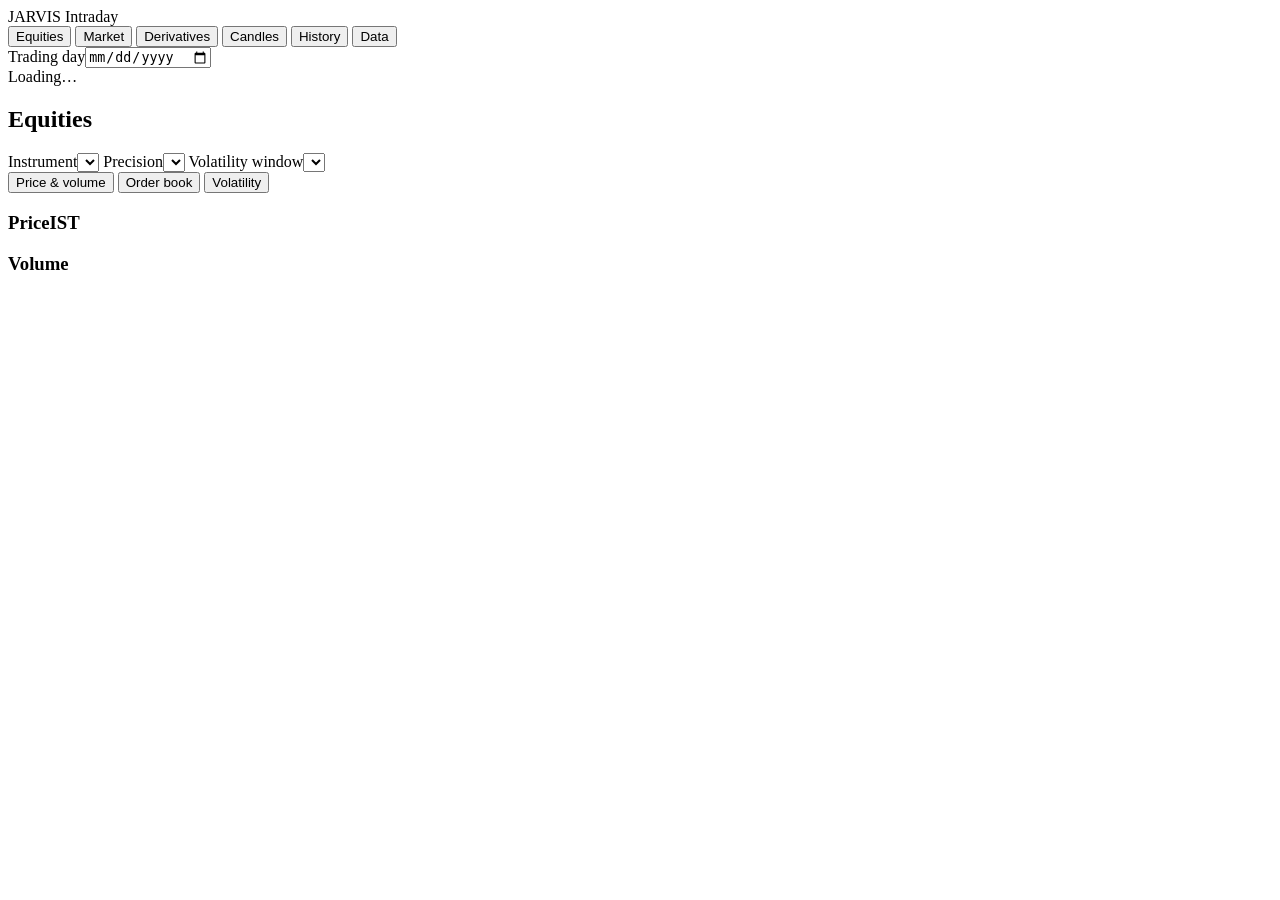
==== webapp/static/index.html @ 847873d7 "Viewer: History tab (candles or line with volume for any stock or index, daily or 1/5/15/60-minute b" ====
<!doctype html>
<html lang="en">
<head>
<meta charset="utf-8">
<meta name="viewport" content="width=device-width, initial-scale=1, viewport-fit=cover">
<meta name="theme-color" content="#000000">
<title>JARVIS Intraday</title>
<link rel="stylesheet" href="/static/style.css">
</head>
<body>
<div id="demo-banner" class="banner" hidden>Synthetic demo data &mdash; not market data</div>

<header class="appbar">
  <div class="appbar-inner">
    <div class="brand">JARVIS <span>Intraday</span></div>
    <nav class="primary" role="tablist" aria-label="Sections">
      <button role="tab" id="tab-instrument" data-tab="instrument" aria-selected="true">Equities</button>
      <button role="tab" id="tab-overview" data-tab="overview" aria-selected="false">Market</button>
      <button role="tab" id="tab-fo" data-tab="fo" aria-selected="false">Derivatives</button>
      <button role="tab" id="tab-candles" data-tab="candles" aria-selected="false">Candles</button>
      <button role="tab" id="tab-history" data-tab="history" aria-selected="false">History</button>
      <button role="tab" id="tab-data" data-tab="data" aria-selected="false">Data</button>
    </nav>
    <div class="spacer"></div>
    <span id="date-note" class="date-note" role="status" hidden></span>
    <label class="day"><span>Trading day</span><input type="date" id="date" aria-label="Trading day"></label>
  </div>
</header>
<div id="context" class="context busy" role="status" aria-live="polite"><i class="dot"></i><span id="status">Loading…</span></div>

<main>
  <div id="empty" class="empty" hidden>
    <h2>No intraday data yet</h2>
    <p>The viewer reads <code>lake/bars/interval=1s/</code>. Start the collector during a market session, or try the
    synthetic demo: <code>python -m webapp.demo --with-derivatives</code> then <code>python -m webapp --lake lake_demo</code>.</p>
  </div>

  <!-- ===================== Equities ===================== -->
  <section id="view-instrument" class="view">
    <div class="page-head">
      <div><h1 id="eq-title">Equities</h1><p class="sub" id="eq-sub"></p></div>
      <div class="toolbar">
        <label class="field wide"><span>Instrument</span><select id="symbol"></select></label>
        <label class="field"><span>Precision</span><select id="width"></select></label>
        <label class="field"><span>Volatility window</span><select id="volwin"></select></label>
      </div>
    </div>
    <div id="cards" class="kpis"></div>
    <nav class="subtabs" role="tablist" aria-label="Equity views" data-tab="instrument">
      <button role="tab" data-sub="price">Price &amp; volume</button>
      <button role="tab" data-sub="book">Order book</button>
      <button role="tab" data-sub="vol">Volatility</button>
    </nav>
    <div class="subview stack" data-sub="price">
      <div class="panel"><header><h3>Price<span class="hint">IST</span></h3><div class="legend" data-for="eq-price"></div></header>
        <div class="body"><div id="eq-price" class="plot h-lg" aria-label="Price over the day"></div></div></div>
      <div class="panel"><header><h3>Volume</h3><div class="legend" data-for="eq-volume"></div></header>
        <div class="body"><div id="eq-volume" class="plot h-sm" aria-label="Volume over the day"></div></div></div>
    </div>
    <div class="subview" data-sub="book" hidden>
      <div class="split">
        <div class="stack">
          <div class="panel"><header><h3>Size at best<span class="hint">bid above, ask below</span></h3><div class="legend" data-for="eq-depth"></div></header>
            <div class="body"><div id="eq-depth" class="plot h-md"></div></div></div>
          <div class="panel"><header><h3>Book imbalance</h3><div class="legend" data-for="eq-imb"></div></header>
            <div class="body"><div id="eq-imb" class="plot h-sm"></div></div></div>
          <div class="panel"><header><h3>Spread</h3><div class="legend" data-for="eq-spread"></div></header>
            <div class="body"><div id="eq-spread" class="plot h-sm"></div></div></div>
        </div>
        <aside class="panel book" aria-label="Book snapshot at the cursor">
          <div class="book-head"><h3>Book</h3><div class="seg" data-book="eq" role="group" aria-label="Book view"><button type="button" data-mode="cursor" aria-pressed="true">At cursor</button><button type="button" data-mode="live" aria-pressed="false">Live depth</button></div></div>
          <div id="book-body" class="muted">Hover a chart to see the best bid and ask at that second.</div>
        </aside>
      </div>
      <p class="note" id="note"></p>
    </div>
    <div class="subview stack" data-sub="vol" hidden>
      <div class="panel"><header><h3>Realised volatility<span class="hint">rolling, annualised</span></h3><div class="legend" data-for="eq-vol"></div></header>
        <div class="body"><div id="eq-vol" class="plot h-lg"></div></div></div>
      <p class="note">Realised volatility = sqrt(sum of squared 1-second log returns over the window, scaled to a trading year). At 1-second sampling the bid-ask bounce inflates it relative to 1-minute estimates, so compare instruments with each other rather than with published figures. When the precision is Ticks, volatility is still estimated from 1-second bars and shown at each tick.</p>
    </div>
  </section>

  <!-- ===================== Market ===================== -->
  <section id="view-overview" class="view" hidden>
    <div class="page-head">
      <div><h1>Market</h1><p class="sub" id="mk-sub"></p></div>
      <div class="toolbar">
        <label class="field"><span>Show</span><select id="heat-n"><option value="10">Top 10</option><option value="20" selected>Top 20</option><option value="50">Top 50</option><option value="0">All</option></select></label>
        <label class="field"><span>Colour by</span><select id="heat-metric"><option value="realised_vol_pct">Volatility</option><option value="return_pct">Return</option><option value="median_spread_bps">Spread</option></select></label>
      </div>
    </div>
    <div id="mk-cards" class="kpis"></div>
    <nav class="subtabs" role="tablist" aria-label="Market views" data-tab="overview">
      <button role="tab" data-sub="heat">Heat map</button>
      <button role="tab" data-sub="liq">Liquidity</button>
      <button role="tab" data-sub="table">All instruments</button>
    </nav>
    <div class="subview" data-sub="heat">
      <div class="split wide">
        <div class="panel"><header><h3 id="heat-title">Most volatile</h3><span class="legend muted" id="heat-legend">Tile size = traded value</span></header>
          <div class="body"><div id="chart-heat" class="plot h-xl"></div></div></div>
        <div class="stack">
          <div class="panel"><header><h3>Most volatile</h3></header><div class="body"><ol id="lead-vol" class="rank"></ol></div></div>
          <div class="panel"><header><h3>Biggest moves</h3></header><div class="body"><ol id="lead-move" class="rank"></ol></div></div>
        </div>
      </div>
    </div>
    <div class="subview" data-sub="liq" hidden>
      <div class="panel"><header><h3>Spread vs volatility<span class="hint">bubble size = traded value</span></h3></header>
        <div class="body"><div id="chart-scatter" class="plot h-xl"></div></div></div>
    </div>
    <div class="subview" data-sub="table" hidden>
      <div class="panel"><div class="table-wrap"><table id="table" class="sortable clickable"></table></div></div>
      <p class="note">Click a column to sort, a row to open the instrument. Realised volatility is annualised from 1-second returns.</p>
    </div>
  </section>

  <!-- ===================== Derivatives ===================== -->
  <section id="view-fo" class="view" hidden>
    <div class="page-head">
      <div><h1 id="fo-title">Derivatives</h1><p class="sub" id="fo-sub"></p></div>
      <div class="toolbar">
        <label class="field"><span>Underlying</span><select id="underlying"></select></label>
        <label class="field"><span>Option expiry</span><select id="expiry"></select></label>
      </div>
    </div>
    <div id="fo-empty" class="empty" hidden>
      <h2>No futures or options for this day</h2>
      <p>Import the instrument file, select contracts and collect them with <code>feed --segment fo</code> (runbook section 17),
      or try the demo: <code>python -m webapp.demo --with-derivatives</code>.</p>
    </div>
    <div id="fo-body" hidden>
      <div id="fo-cards" class="kpis"></div>
      <nav class="subtabs" role="tablist" aria-label="Derivatives views" data-tab="fo">
        <button role="tab" data-sub="summary">Summary</button>
        <button role="tab" data-sub="chain">Option chain</button>
        <button role="tab" data-sub="oi">Open interest</button>
        <button role="tab" data-sub="contract">Contract</button>
      <button role="tab" data-sub="greeks">Greeks</button>
      </nav>

      <div class="subview" data-sub="summary">
        <div class="split wide">
          <div class="panel"><header><h3>Futures</h3></header>
            <div class="table-wrap"><table id="fo-futures" class="clickable"></table></div></div>
          <div class="panel"><header><h3>Key strikes<span class="hint">largest open interest</span></h3></header>
            <div class="body" id="fo-keys"></div></div>
        </div>
        <p class="note">Spot is a proxy: the last price of the nearest future (the index itself is not collected). Max pain is the strike at which option buyers' total payoff at expiry would be smallest, from today's open interest.</p>
      </div>

      <div class="subview" data-sub="chain" hidden>
        <div class="panel">
          <header><h3 id="fo-chain-title">Option chain</h3>
            <label class="field"><span class="sr">Strikes shown</span><select id="chain-range">
              <option value="5">ATM &plusmn; 5</option><option value="10" selected>ATM &plusmn; 10</option><option value="20">ATM &plusmn; 20</option><option value="0">All strikes</option></select></label></header>
          <div class="table-wrap scroll-y"><table id="fo-chain" class="chain"></table></div>
        </div>
        <p class="note">Tap a price or open-interest cell to open that contract. Shaded bars show open interest relative to the largest on each side; the highlighted row is at the money.</p>
      </div>

      <div class="subview stack" data-sub="oi" hidden>
        <div class="panel">
          <header><h3>Open interest by strike</h3><div class="legend" data-for="chart-oi"></div>
            <label class="field"><span class="sr">Strikes</span><select id="oi-focus">
              <option value="active">Most active 15</option><option value="atm">ATM &plusmn; 10</option><option value="all">All strikes</option></select></label></header>
          <div class="body" id="oi-scroll"><div id="chart-oi" class="plot h-xl"></div></div>
        </div>
        <div class="panel">
          <header><h3>Change in open interest today</h3><div class="legend" data-for="chart-oichg"></div></header>
          <div class="body"><div id="chart-oichg" class="plot h-lg"></div></div>
        </div>
      </div>

      <div class="subview" data-sub="contract" hidden>
        <div class="toolbar" style="margin-bottom:14px">
          <label class="field wide"><span>Contract</span><select id="fo-contract"></select></label>
          <label class="field"><span>Precision</span><select id="fo-width"></select></label>
          <label class="field"><span>Volatility window</span><select id="fo-volwin"></select></label>
        </div>
        <p class="sub muted" id="fo-contract-meta" style="margin:-4px 0 14px"></p>
        <div id="fo-contract-cards" class="kpis"></div>
        <div class="split">
          <div class="stack">
            <div class="panel"><header><h3>Price and open interest</h3><div class="legend" data-for="fc-price"></div></header>
              <div class="body"><div id="fc-price" class="plot h-lg"></div></div></div>
            <div class="panel"><header><h3>Volume</h3><div class="legend" data-for="fc-volume"></div></header>
              <div class="body"><div id="fc-volume" class="plot h-sm"></div></div></div>
            <div class="panel"><header><h3>Size at best<span class="hint">bid above, ask below</span></h3><div class="legend" data-for="fc-depth"></div></header>
              <div class="body"><div id="fc-depth" class="plot h-md"></div></div></div>
            <div class="panel"><header><h3>Book imbalance</h3><div class="legend" data-for="fc-imb"></div></header>
              <div class="body"><div id="fc-imb" class="plot h-sm"></div></div></div>
            <div class="panel"><header><h3>Spread</h3><div class="legend" data-for="fc-spread"></div></header>
              <div class="body"><div id="fc-spread" class="plot h-sm"></div></div></div>
          </div>
          <aside class="panel book" aria-label="Book snapshot at the cursor">
            <div class="book-head"><h3>Book</h3><div class="seg" data-book="fc" role="group" aria-label="Book view"><button type="button" data-mode="cursor" aria-pressed="true">At cursor</button><button type="button" data-mode="live" aria-pressed="false">Live depth</button></div></div>
            <div id="fo-contract-book-body" class="muted">Hover a chart to see the best bid and ask at that second.</div>
          </aside>
        </div>
        <p class="note" id="fo-contract-note"></p>
      </div>

      <div class="subview" data-sub="greeks" hidden>
        <div class="toolbar" style="margin-bottom:14px">
          <label class="field wide"><span>Option</span><select id="fo-greeks-contract"></select></label>
          <label class="field"><span>Precision</span><select id="fo-greeks-width"></select></label>
        </div>
        <p class="sub muted" id="fo-greeks-meta" style="margin:-4px 0 14px"></p>
        <div id="fo-greeks-cards" class="kpis"></div>
        <div class="grid2" id="fo-greeks-grid">
          <div class="panel"><header><h3>Implied volatility</h3><div class="legend" data-for="gk-iv"></div></header><div class="body"><div id="gk-iv" class="plot h-md"></div></div></div>
          <div class="panel"><header><h3>Delta</h3><div class="legend" data-for="gk-delta"></div></header><div class="body"><div id="gk-delta" class="plot h-md"></div></div></div>
          <div class="panel"><header><h3>Gamma</h3><div class="legend" data-for="gk-gamma"></div></header><div class="body"><div id="gk-gamma" class="plot h-md"></div></div></div>
          <div class="panel"><header><h3>Theta<span class="hint">per day</span></h3><div class="legend" data-for="gk-theta"></div></header><div class="body"><div id="gk-theta" class="plot h-md"></div></div></div>
          <div class="panel"><header><h3>Vega<span class="hint">per vol point</span></h3><div class="legend" data-for="gk-vega"></div></header><div class="body"><div id="gk-vega" class="plot h-md"></div></div></div>
          <div class="panel"><header><h3>Rho<span class="hint">per rate point</span></h3><div class="legend" data-for="gk-rho"></div></header><div class="body"><div id="gk-rho" class="plot h-md"></div></div></div>
        </div>
        <p class="note" id="fo-greeks-note"></p>
      </div>
    </div>
  </section>

  <!-- ===================== Candles ===================== -->
  <section id="view-candles" class="view" hidden>
    <div class="page-head">
      <div><h1 id="cd-title">Candles</h1><p class="sub" id="cd-sub"></p></div>
      <div class="toolbar">
        <label class="field wide"><span>Instrument</span><select id="cd-symbol"></select></label>
        <label class="field"><span>Candle</span><select id="cd-minutes"></select></label>
        <label class="field"><span>Profile levels</span><select id="cd-bins"></select></label>
        <label class="field"><span>Source</span><select id="cd-source">
          <option value="auto">Automatic</option><option value="live">Live feed</option><option value="rest">REST candles</option></select></label>
      </div>
    </div>
    <div id="cd-cards" class="kpis"></div>
    <nav class="subtabs" role="tablist" aria-label="Candle views" data-tab="candles">
      <button role="tab" data-sub="chart">Candles &amp; profile</button>
      <button role="tab" data-sub="profile">Volume profile</button>
    </nav>
    <div class="subview stack" data-sub="chart">
      <div class="panel"><header><h3>Candles with volume profile<span class="hint">IST · profile on the right shares the price axis</span></h3><div class="legend" data-for="cd-price"></div></header>
        <div class="body"><div id="cd-price" class="plot h-xl" aria-label="Candlestick chart with volume profile"></div></div></div>
      <div class="panel"><header><h3>Volume per candle<span class="hint">green = closed up, red = closed down</span></h3><div class="legend" data-for="cd-volume"></div></header>
        <div class="body"><div id="cd-volume" class="plot h-sm" aria-label="Volume per candle"></div></div></div>
    </div>
    <div class="subview" data-sub="profile" hidden>
      <div class="split">
        <div class="panel"><header><h3>Volume at price<span class="hint">up candles vs down candles</span></h3><div class="legend" data-for="cd-profile"></div></header>
          <div class="body"><div id="cd-profile" class="plot h-xl" aria-label="Volume at price"></div></div></div>
        <aside class="panel" aria-label="Key levels">
          <header><h3>Key levels</h3></header>
          <div class="table-wrap"><table id="cd-levels"></table></div>
        </aside>
      </div>
    </div>
    <p class="note" id="cd-note"></p>

  <!-- ===================== History: prices and volume per instrument ===================== -->
  <section id="view-history" class="view" hidden>
    <div class="page-head">
      <div><h1 id="hx-title">History</h1><p class="sub" id="hx-sub">Daily candles and 1-minute bars rolled up to any width, with volume.</p></div>
    </div>
    <nav class="subtabs" role="tablist" aria-label="History views" data-tab="history">
      <button role="tab" data-sub="chart">Price and volume</button>
      <button role="tab" data-sub="volume">Most traded</button>
    </nav>

    <div class="subview" data-sub="chart">
      <div class="toolbar" style="margin-bottom:14px">
        <label class="field wide"><span>Instrument</span><input id="hx-symbol" list="hx-list" autocomplete="off" spellcheck="false" placeholder="Type a name or symbol"></label>
        <datalist id="hx-list"></datalist>
        <label class="field"><span>Bars</span><select id="hx-tf"></select></label>
        <label class="field"><span>Range</span><select id="hx-range"></select></label>
        <div class="field"><span>Style</span><div class="seg" id="hx-type" role="group" aria-label="Chart style"><button type="button" data-t="candle" aria-pressed="true">Candles</button><button type="button" data-t="line" aria-pressed="false">Line</button></div></div>
      </div>
      <div id="hx-cards" class="kpis"></div>
      <div class="panel"><header><h3 id="hx-chart-title">Price</h3><div class="legend" id="hx-legend"></div></header>
        <div class="body"><div id="hx-chart" class="plot" role="img" aria-label="Price and volume"></div><p class="muted" id="hx-msg" hidden></p></div></div>
      <p class="note" id="hx-note"></p>
    </div>

    <div class="subview" data-sub="volume" hidden>
      <div class="toolbar" style="margin-bottom:14px">
        <label class="field"><span>Market</span><select id="hv-market"></select></label>
        <label class="field"><span>Day</span><input type="date" id="hv-date"></label>
        <label class="field"><span>Rank by</span><select id="hv-sort"><option value="volume">Volume</option><option value="rvol">Volume vs 20-day average</option><option value="change">Price change</option><option value="value">Traded value</option></select></label>
        <label class="field"><span>Show</span><select id="hv-n"><option value="20">Top 20</option><option value="50">Top 50</option><option value="100">Top 100</option></select></label>
      </div>
      <div class="panel"><header><h3 id="hv-title">Most traded</h3><span class="hint muted" id="hv-hint"></span></header><div class="body"><div id="hv-chart" class="plot" role="img" aria-label="The most traded tickers"></div><p class="muted" id="hv-msg" hidden></p></div></div>
      <div class="panel" style="margin-top:14px"><div class="table-wrap"><table id="hv-table" class="clickable"></table></div></div>
      <p class="note" id="hv-note"></p>
    </div>
  </section>

  <!-- ===================== Data ===================== -->
  <section id="view-data" class="view" hidden>
    <div class="page-head">
      <div><h1>Data</h1><p class="sub" id="dt-sub">What the lake holds, what the historical run has done, and how much room is left.</p></div>
    </div>
    <div id="dt-cards" class="kpis"></div>
    <nav class="subtabs" role="tablist" aria-label="Data views" data-tab="data">
      <button role="tab" data-sub="coverage">Coverage</button>
      <button role="tab" data-sub="run">Historical run</button>
      <button role="tab" data-sub="storage">Storage</button>
    </nav>

    <div class="subview stack" data-sub="coverage">
      <div class="panel"><header><h3>Last 60 days<span class="hint">one cell per day, UTC</span></h3><div class="legend" id="dt-legend"></div></header>
        <div class="body"><div id="dt-strip" class="plot" role="img" aria-label="Which of the last 60 days have data, per dataset. The table below gives the same facts as numbers."></div></div></div>
      <div class="panel"><header><h3>How far back<span class="hint" id="dt-range-hint"></span></h3>
        <div class="seg" id="dt-range-seg" role="group" aria-label="Series"><button type="button" data-r="ohlc" aria-pressed="true">Daily candles</button><button type="button" data-r="bars_1m" aria-pressed="false">1-minute bars</button></div></header>
        <div class="body"><div id="dt-range" class="plot" role="img" aria-label="First to last day of each market. The table below gives the same facts as numbers."></div><p class="muted" id="dt-range-msg" hidden></p></div></div>
      <div class="panel"><header><h3>Datasets</h3></header><div class="table-wrap"><table id="dt-table"></table></div></div>
      <div class="panel" id="dt-markets-panel" hidden><header><h3>Markets</h3></header><div class="table-wrap"><table id="dt-markets"></table></div></div>
      <p class="note">A gap is an open market day, after a dataset began, with no data. India uses the exchange holiday calendar; other markets count weekends only, so a holiday there can show as a gap. Live datasets cannot be backfilled: they start the day capture began. Bars from Upstox and Yahoo hold prices and volume only: no bid, ask or size.</p>
    </div>

    <div class="subview stack" data-sub="run" hidden>
      <div class="split">
        <div class="panel"><header><h3>Stages<span class="hint">deploy/historical-run.sh</span></h3></header><div class="body" id="dt-stages"></div></div>
        <div class="stack">
          <div class="panel"><header><h3>Research snapshot</h3></header><div class="body" id="dt-snapshot"></div></div>
        </div>
      </div>
      <div class="panel"><header><h3>Upstox backfill<span class="hint">pieces fetched so far: one instrument and month each</span></h3><div class="legend" id="dt-bf-legend"></div></header><div class="body" id="dt-backfill"></div></div>
    </div>

    <div class="subview stack" data-sub="storage" hidden>
      <div id="dt-storage-cards" class="kpis"></div>
      <div class="panel"><header><h3>Size by dataset</h3></header><div class="body"><div id="dt-storage" class="plot" role="img" aria-label="Disk space used by each dataset"></div></div></div>
      <p class="note" id="dt-storage-note"></p>
    </div>
  </section>
</main>
<script src="/vendor/plotly.min.js"></script>
<script src="/static/app.js"></script>
</body>
</html>
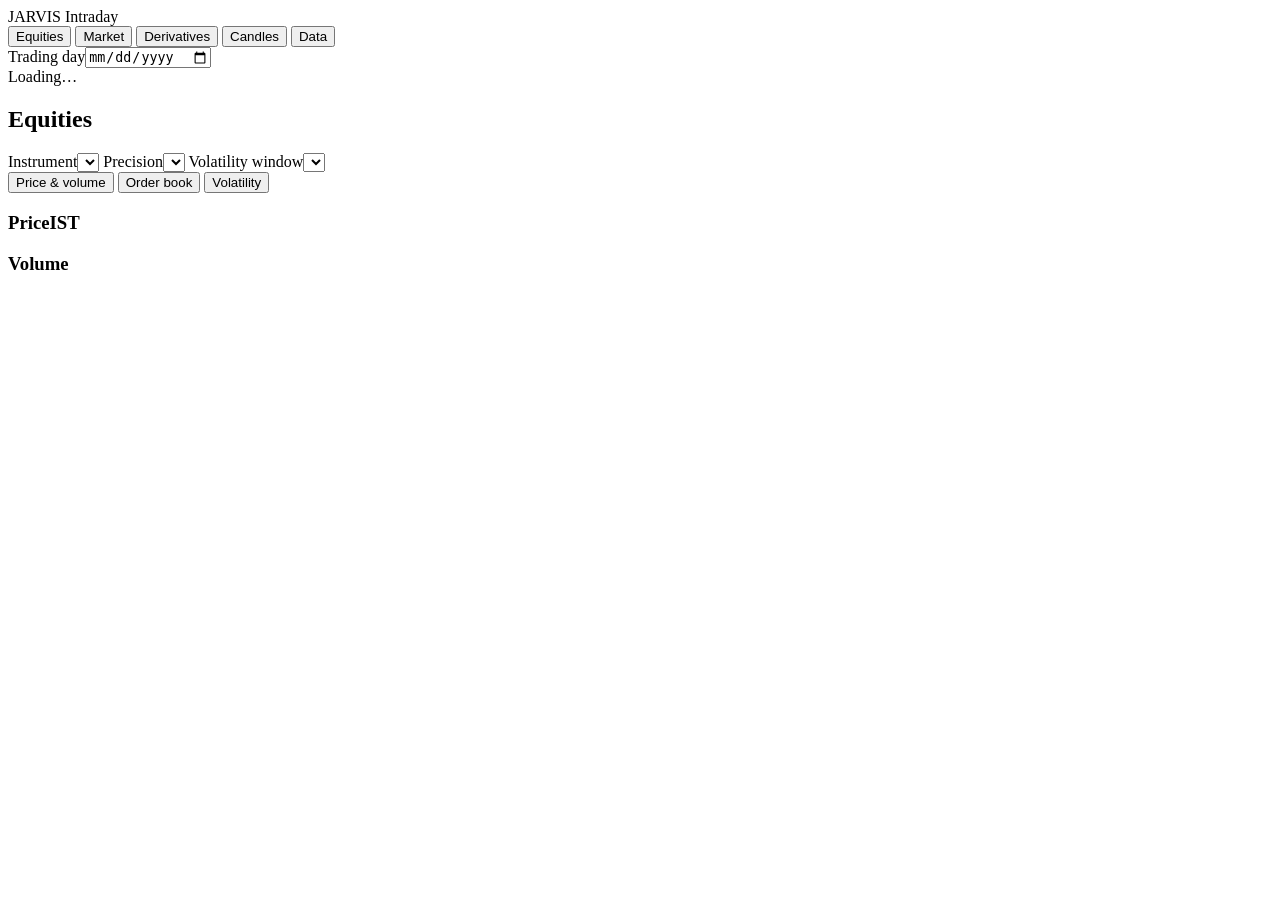
==== commit fda81aa3: "SCRUM-165: merge master into the FMP removal Co-Authored-By: Claude Sonnet 5.5 <noreply@anthropic.co" ====
--- a/webapp/static/index.html
+++ b/webapp/static/index.html
@@ -18,7 +18,6 @@
       <button role="tab" id="tab-overview" data-tab="overview" aria-selected="false">Market</button>
       <button role="tab" id="tab-fo" data-tab="fo" aria-selected="false">Derivatives</button>
       <button role="tab" id="tab-candles" data-tab="candles" aria-selected="false">Candles</button>
-      <button role="tab" id="tab-history" data-tab="history" aria-selected="false">History</button>
       <button role="tab" id="tab-data" data-tab="data" aria-selected="false">Data</button>
     </nav>
     <div class="spacer"></div>
@@ -256,42 +255,6 @@
       </div>
     </div>
     <p class="note" id="cd-note"></p>
-
-  <!-- ===================== History: prices and volume per instrument ===================== -->
-  <section id="view-history" class="view" hidden>
-    <div class="page-head">
-      <div><h1 id="hx-title">History</h1><p class="sub" id="hx-sub">Daily candles and 1-minute bars rolled up to any width, with volume.</p></div>
-    </div>
-    <nav class="subtabs" role="tablist" aria-label="History views" data-tab="history">
-      <button role="tab" data-sub="chart">Price and volume</button>
-      <button role="tab" data-sub="volume">Most traded</button>
-    </nav>
-
-    <div class="subview" data-sub="chart">
-      <div class="toolbar" style="margin-bottom:14px">
-        <label class="field wide"><span>Instrument</span><input id="hx-symbol" list="hx-list" autocomplete="off" spellcheck="false" placeholder="Type a name or symbol"></label>
-        <datalist id="hx-list"></datalist>
-        <label class="field"><span>Bars</span><select id="hx-tf"></select></label>
-        <label class="field"><span>Range</span><select id="hx-range"></select></label>
-        <div class="field"><span>Style</span><div class="seg" id="hx-type" role="group" aria-label="Chart style"><button type="button" data-t="candle" aria-pressed="true">Candles</button><button type="button" data-t="line" aria-pressed="false">Line</button></div></div>
-      </div>
-      <div id="hx-cards" class="kpis"></div>
-      <div class="panel"><header><h3 id="hx-chart-title">Price</h3><div class="legend" id="hx-legend"></div></header>
-        <div class="body"><div id="hx-chart" class="plot" role="img" aria-label="Price and volume"></div><p class="muted" id="hx-msg" hidden></p></div></div>
-      <p class="note" id="hx-note"></p>
-    </div>
-
-    <div class="subview" data-sub="volume" hidden>
-      <div class="toolbar" style="margin-bottom:14px">
-        <label class="field"><span>Market</span><select id="hv-market"></select></label>
-        <label class="field"><span>Day</span><input type="date" id="hv-date"></label>
-        <label class="field"><span>Rank by</span><select id="hv-sort"><option value="volume">Volume</option><option value="rvol">Volume vs 20-day average</option><option value="change">Price change</option><option value="value">Traded value</option></select></label>
-        <label class="field"><span>Show</span><select id="hv-n"><option value="20">Top 20</option><option value="50">Top 50</option><option value="100">Top 100</option></select></label>
-      </div>
-      <div class="panel"><header><h3 id="hv-title">Most traded</h3><span class="hint muted" id="hv-hint"></span></header><div class="body"><div id="hv-chart" class="plot" role="img" aria-label="The most traded tickers"></div><p class="muted" id="hv-msg" hidden></p></div></div>
-      <div class="panel" style="margin-top:14px"><div class="table-wrap"><table id="hv-table" class="clickable"></table></div></div>
-      <p class="note" id="hv-note"></p>
-    </div>
   </section>
 
   <!-- ===================== Data ===================== -->
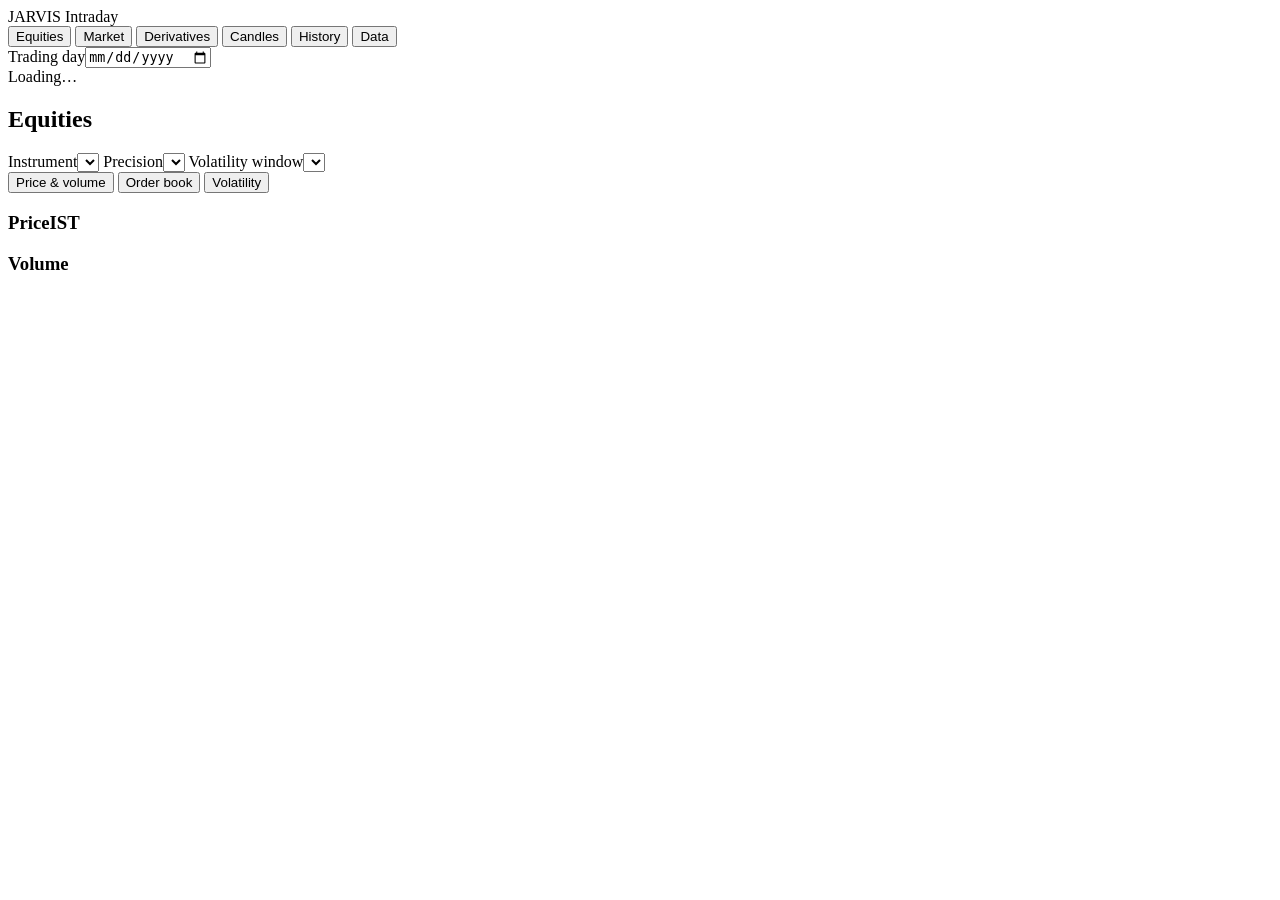
==== commit 13573fbb: "SCRUM-145: History tab: Market > Group > Instrument pickers (plus search); fix unclosed Candles sect" ====
--- a/webapp/static/index.html
+++ b/webapp/static/index.html
@@ -18,6 +18,7 @@
       <button role="tab" id="tab-overview" data-tab="overview" aria-selected="false">Market</button>
       <button role="tab" id="tab-fo" data-tab="fo" aria-selected="false">Derivatives</button>
       <button role="tab" id="tab-candles" data-tab="candles" aria-selected="false">Candles</button>
+      <button role="tab" id="tab-history" data-tab="history" aria-selected="false">History</button>
       <button role="tab" id="tab-data" data-tab="data" aria-selected="false">Data</button>
     </nav>
     <div class="spacer"></div>
@@ -257,6 +258,46 @@
     <p class="note" id="cd-note"></p>
   </section>
 
+  <!-- ===================== History: prices and volume per instrument ===================== -->
+  <section id="view-history" class="view" hidden>
+    <div class="page-head">
+      <div><h1 id="hx-title">History</h1><p class="sub" id="hx-sub">Daily candles and 1-minute bars rolled up to any width, with volume.</p></div>
+    </div>
+    <nav class="subtabs" role="tablist" aria-label="History views" data-tab="history">
+      <button role="tab" data-sub="chart">Price and volume</button>
+      <button role="tab" data-sub="volume">Most traded</button>
+    </nav>
+
+    <div class="subview" data-sub="chart">
+      <div class="toolbar" style="margin-bottom:14px">
+        <label class="field"><span>Market</span><select id="hx-market"></select></label>
+        <label class="field"><span>Group</span><select id="hx-group"></select></label>
+        <label class="field wide"><span>Instrument</span><select id="hx-inst"></select></label>
+        <label class="field wide"><span>Search all markets</span><input id="hx-symbol" list="hx-list" autocomplete="off" spellcheck="false" placeholder="Type a name or symbol"></label>
+        <datalist id="hx-list"></datalist>
+        <label class="field"><span>Bars</span><select id="hx-tf"></select></label>
+        <label class="field"><span>Range</span><select id="hx-range"></select></label>
+        <div class="field"><span>Style</span><div class="seg" id="hx-type" role="group" aria-label="Chart style"><button type="button" data-t="candle" aria-pressed="true">Candles</button><button type="button" data-t="line" aria-pressed="false">Line</button></div></div>
+      </div>
+      <div id="hx-cards" class="kpis"></div>
+      <div class="panel"><header><h3 id="hx-chart-title">Price</h3><div class="legend" id="hx-legend"></div></header>
+        <div class="body"><div id="hx-chart" class="plot" role="img" aria-label="Price and volume"></div><p class="muted" id="hx-msg" hidden></p></div></div>
+      <p class="note" id="hx-note"></p>
+    </div>
+
+    <div class="subview" data-sub="volume" hidden>
+      <div class="toolbar" style="margin-bottom:14px">
+        <label class="field"><span>Market</span><select id="hv-market"></select></label>
+        <label class="field"><span>Day</span><input type="date" id="hv-date"></label>
+        <label class="field"><span>Rank by</span><select id="hv-sort"><option value="volume">Volume</option><option value="rvol">Volume vs 20-day average</option><option value="change">Price change</option><option value="value">Traded value</option></select></label>
+        <label class="field"><span>Show</span><select id="hv-n"><option value="20">Top 20</option><option value="50">Top 50</option><option value="100">Top 100</option></select></label>
+      </div>
+      <div class="panel"><header><h3 id="hv-title">Most traded</h3><span class="hint muted" id="hv-hint"></span></header><div class="body"><div id="hv-chart" class="plot" role="img" aria-label="The most traded tickers"></div><p class="muted" id="hv-msg" hidden></p></div></div>
+      <div class="panel" style="margin-top:14px"><div class="table-wrap"><table id="hv-table" class="clickable"></table></div></div>
+      <p class="note" id="hv-note"></p>
+    </div>
+  </section>
+
   <!-- ===================== Data ===================== -->
   <section id="view-data" class="view" hidden>
     <div class="page-head">
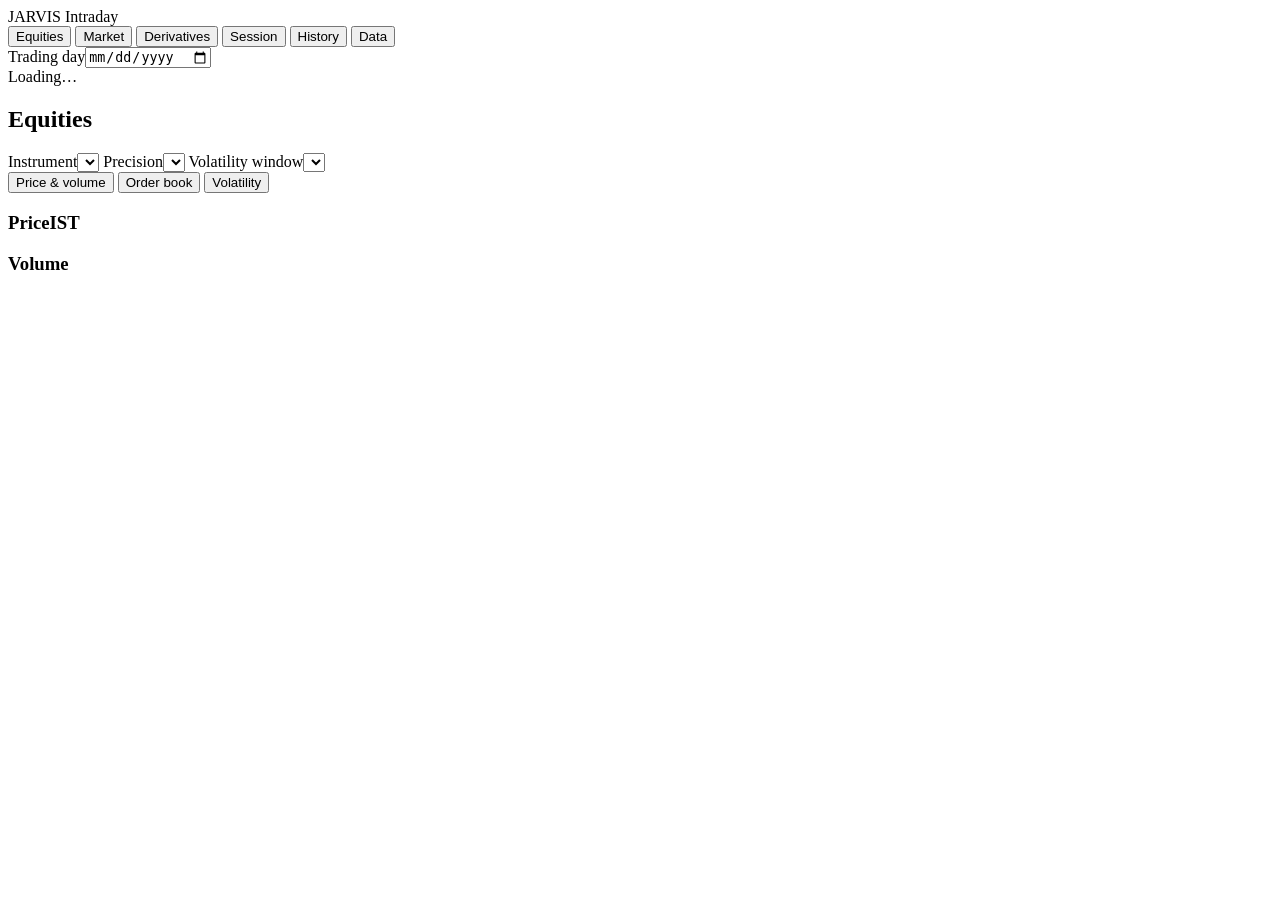
==== commit 0599d815: "SCRUM-62: Session tab (was Candles): market, group and instrument pickers, exchange-local time and s" ====
--- a/webapp/static/index.html
+++ b/webapp/static/index.html
@@ -17,7 +17,7 @@
       <button role="tab" id="tab-instrument" data-tab="instrument" aria-selected="true">Equities</button>
       <button role="tab" id="tab-overview" data-tab="overview" aria-selected="false">Market</button>
       <button role="tab" id="tab-fo" data-tab="fo" aria-selected="false">Derivatives</button>
-      <button role="tab" id="tab-candles" data-tab="candles" aria-selected="false">Candles</button>
+      <button role="tab" id="tab-candles" data-tab="candles" aria-selected="false">Session</button>
       <button role="tab" id="tab-history" data-tab="history" aria-selected="false">History</button>
       <button role="tab" id="tab-data" data-tab="data" aria-selected="false">Data</button>
     </nav>
@@ -77,7 +77,7 @@
     <div class="subview stack" data-sub="vol" hidden>
       <div class="panel"><header><h3>Realised volatility<span class="hint">rolling, annualised</span></h3><div class="legend" data-for="eq-vol"></div></header>
         <div class="body"><div id="eq-vol" class="plot h-lg"></div></div></div>
-      <p class="note">Realised volatility = sqrt(sum of squared 1-second log returns over the window, scaled to a trading year). At 1-second sampling the bid-ask bounce inflates it relative to 1-minute estimates, so compare instruments with each other rather than with published figures. When the precision is Ticks, volatility is still estimated from 1-second bars and shown at each tick.</p>
+      <p class="note">Realised volatility is annualised from 1-second returns. Compare instruments with each other, not with published figures.</p>
     </div>
   </section>
 
@@ -112,7 +112,7 @@
     </div>
     <div class="subview" data-sub="table" hidden>
       <div class="panel"><div class="table-wrap"><table id="table" class="sortable clickable"></table></div></div>
-      <p class="note">Click a column to sort, a row to open the instrument. Realised volatility is annualised from 1-second returns.</p>
+      <p class="note">Click a column to sort, or a row to open the instrument.</p>
     </div>
   </section>
 
@@ -147,7 +147,7 @@
           <div class="panel"><header><h3>Key strikes<span class="hint">largest open interest</span></h3></header>
             <div class="body" id="fo-keys"></div></div>
         </div>
-        <p class="note">Spot is a proxy: the last price of the nearest future (the index itself is not collected). Max pain is the strike at which option buyers' total payoff at expiry would be smallest, from today's open interest.</p>
+        <p class="note">Spot is the nearest future (the index itself is not collected). Max pain is the strike where option buyers' total payoff at expiry is smallest.</p>
       </div>
 
       <div class="subview" data-sub="chain" hidden>
@@ -157,7 +157,7 @@
               <option value="5">ATM &plusmn; 5</option><option value="10" selected>ATM &plusmn; 10</option><option value="20">ATM &plusmn; 20</option><option value="0">All strikes</option></select></label></header>
           <div class="table-wrap scroll-y"><table id="fo-chain" class="chain"></table></div>
         </div>
-        <p class="note">Tap a price or open-interest cell to open that contract. Shaded bars show open interest relative to the largest on each side; the highlighted row is at the money.</p>
+        <p class="note">Tap a price or open-interest cell to open that contract. The highlighted row is at the money.</p>
       </div>
 
       <div class="subview stack" data-sub="oi" hidden>
@@ -222,32 +222,36 @@
     </div>
   </section>
 
-  <!-- ===================== Candles ===================== -->
+  <!-- ===================== Session: one trading day of one instrument, in its exchange's time ===================== -->
   <section id="view-candles" class="view" hidden>
     <div class="page-head">
-      <div><h1 id="cd-title">Candles</h1><p class="sub" id="cd-sub"></p></div>
-      <div class="toolbar">
-        <label class="field wide"><span>Instrument</span><select id="cd-symbol"></select></label>
-        <label class="field"><span>Candle</span><select id="cd-minutes"></select></label>
-        <label class="field"><span>Profile levels</span><select id="cd-bins"></select></label>
-        <label class="field"><span>Source</span><select id="cd-source">
-          <option value="auto">Automatic</option><option value="live">Live feed</option><option value="rest">REST candles</option></select></label>
-      </div>
+      <div><h1 id="cd-title">Session</h1><p class="sub" id="cd-sub"></p></div>
+    </div>
+    <div class="toolbar" style="margin-bottom:14px">
+      <label class="field"><span>Market</span><select id="cd-market"></select></label>
+      <label class="field"><span>Group</span><select id="cd-group"></select></label>
+      <label class="field wide"><span>Instrument</span><select id="cd-symbol"></select></label>
+      <label class="field wide"><span>Search all markets</span><input id="cd-search" list="cd-list" autocomplete="off" spellcheck="false" placeholder="Type a name or symbol"></label>
+      <datalist id="cd-list"></datalist>
+      <label class="field"><span>Candle</span><select id="cd-minutes"></select></label>
+      <label class="field"><span>Price levels</span><select id="cd-bins"></select></label>
+      <label class="field" id="cd-source-field"><span>Source</span><select id="cd-source">
+        <option value="auto">Automatic</option><option value="live">Live feed</option><option value="rest">REST candles</option></select></label>
     </div>
     <div id="cd-cards" class="kpis"></div>
-    <nav class="subtabs" role="tablist" aria-label="Candle views" data-tab="candles">
-      <button role="tab" data-sub="chart">Candles &amp; profile</button>
+    <nav class="subtabs" role="tablist" aria-label="Session views" data-tab="candles">
+      <button role="tab" data-sub="chart">Price and volume</button>
       <button role="tab" data-sub="profile">Volume profile</button>
     </nav>
     <div class="subview stack" data-sub="chart">
-      <div class="panel"><header><h3>Candles with volume profile<span class="hint">IST · profile on the right shares the price axis</span></h3><div class="legend" data-for="cd-price"></div></header>
+      <div class="panel"><header><h3>Price<span class="hint" id="cd-price-hint"></span></h3><div class="legend" data-for="cd-price"></div></header>
         <div class="body"><div id="cd-price" class="plot h-xl" aria-label="Candlestick chart with volume profile"></div></div></div>
-      <div class="panel"><header><h3>Volume per candle<span class="hint">green = closed up, red = closed down</span></h3><div class="legend" data-for="cd-volume"></div></header>
+      <div class="panel"><header><h3>Volume<span class="hint">green = closed up, red = closed down</span></h3><div class="legend" data-for="cd-volume"></div></header>
         <div class="body"><div id="cd-volume" class="plot h-sm" aria-label="Volume per candle"></div></div></div>
     </div>
     <div class="subview" data-sub="profile" hidden>
       <div class="split">
-        <div class="panel"><header><h3>Volume at price<span class="hint">up candles vs down candles</span></h3><div class="legend" data-for="cd-profile"></div></header>
+        <div class="panel"><header><h3>Volume by price<span class="hint">up candles vs down candles</span></h3><div class="legend" data-for="cd-profile"></div></header>
           <div class="body"><div id="cd-profile" class="plot h-xl" aria-label="Volume at price"></div></div></div>
         <aside class="panel" aria-label="Key levels">
           <header><h3>Key levels</h3></header>
@@ -261,7 +265,7 @@
   <!-- ===================== History: prices and volume per instrument ===================== -->
   <section id="view-history" class="view" hidden>
     <div class="page-head">
-      <div><h1 id="hx-title">History</h1><p class="sub" id="hx-sub">Daily candles and 1-minute bars rolled up to any width, with volume.</p></div>
+      <div><h1 id="hx-title">History</h1><p class="sub" id="hx-sub">Price and volume for any stock or index.</p></div>
     </div>
     <nav class="subtabs" role="tablist" aria-label="History views" data-tab="history">
       <button role="tab" data-sub="chart">Price and volume</button>
@@ -301,7 +305,7 @@
   <!-- ===================== Data ===================== -->
   <section id="view-data" class="view" hidden>
     <div class="page-head">
-      <div><h1>Data</h1><p class="sub" id="dt-sub">What the lake holds, what the historical run has done, and how much room is left.</p></div>
+      <div><h1>Data</h1><p class="sub" id="dt-sub">What the lake holds, the historical run, and the room left.</p></div>
     </div>
     <div id="dt-cards" class="kpis"></div>
     <nav class="subtabs" role="tablist" aria-label="Data views" data-tab="data">
@@ -318,7 +322,7 @@
         <div class="body"><div id="dt-range" class="plot" role="img" aria-label="First to last day of each market. The table below gives the same facts as numbers."></div><p class="muted" id="dt-range-msg" hidden></p></div></div>
       <div class="panel"><header><h3>Datasets</h3></header><div class="table-wrap"><table id="dt-table"></table></div></div>
       <div class="panel" id="dt-markets-panel" hidden><header><h3>Markets</h3></header><div class="table-wrap"><table id="dt-markets"></table></div></div>
-      <p class="note">A gap is an open market day, after a dataset began, with no data. India uses the exchange holiday calendar; other markets count weekends only, so a holiday there can show as a gap. Live datasets cannot be backfilled: they start the day capture began. Bars from Upstox and Yahoo hold prices and volume only: no bid, ask or size.</p>
+      <p class="note">A gap is an open market day with no data after a dataset began. India uses the exchange holiday calendar; other markets count weekends only.</p>
     </div>
 
     <div class="subview stack" data-sub="run" hidden>
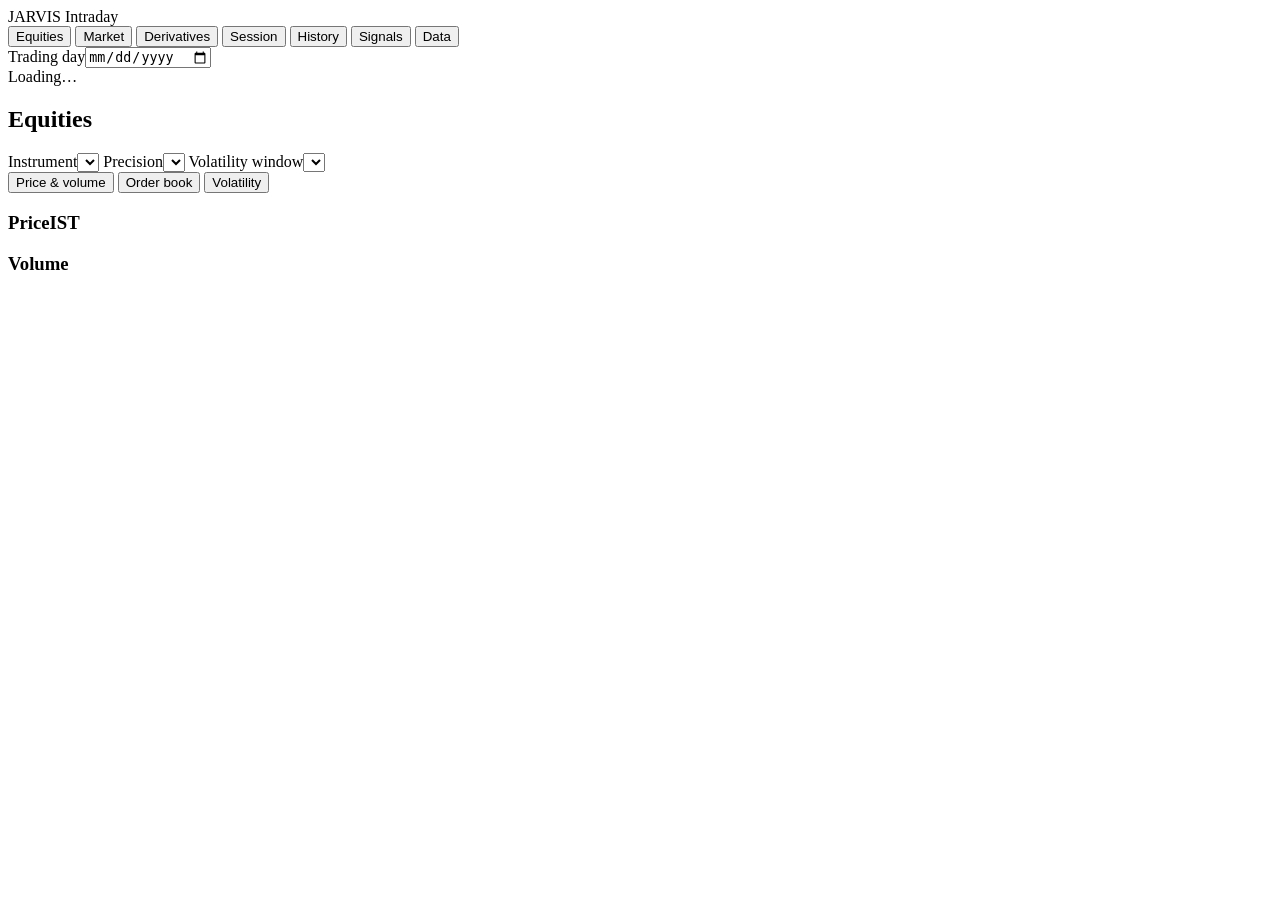
==== commit aca9b24a: "SCRUM-197, SCRUM-198, SCRUM-199: live signal runner, intraday signal versions, Signals tab - signals" ====
--- a/webapp/static/index.html
+++ b/webapp/static/index.html
@@ -19,6 +19,7 @@
       <button role="tab" id="tab-fo" data-tab="fo" aria-selected="false">Derivatives</button>
       <button role="tab" id="tab-candles" data-tab="candles" aria-selected="false">Session</button>
       <button role="tab" id="tab-history" data-tab="history" aria-selected="false">History</button>
+      <button role="tab" id="tab-signals" data-tab="signals" aria-selected="false">Signals</button>
       <button role="tab" id="tab-data" data-tab="data" aria-selected="false">Data</button>
     </nav>
     <div class="spacer"></div>
@@ -302,6 +303,28 @@
     </div>
   </section>
 
+  <!-- ===================== Signals (SCRUM-199) ===================== -->
+  <section id="view-signals" class="view" hidden>
+    <div class="page-head">
+      <div><h1>Signals</h1><p class="sub" id="sg-sub">Live values each bucket, beside the daily signals from the last close.</p></div>
+      <label class="field"><span>Underlying</span><select id="sg-underlying"><option>NIFTY</option><option>BANKNIFTY</option><option>SENSEX</option></select></label>
+    </div>
+    <div id="sg-cards" class="kpis"></div>
+    <nav class="subtabs" role="tablist" aria-label="Signal views" data-tab="signals">
+      <button role="tab" data-sub="live">Live</button>
+      <button role="tab" data-sub="daily">Daily</button>
+    </nav>
+    <div class="subview stack" data-sub="live">
+      <div class="panel"><header><h3>Latest bucket<span class="hint">z: against the same time of day in the last 20 sessions</span></h3></header>
+        <div class="table-wrap"><table id="sg-live"></table></div></div>
+      <p class="note" id="sg-note"></p>
+    </div>
+    <div class="subview stack" data-sub="daily" hidden>
+      <div class="panel"><header><h3>Daily signals<span class="hint">known at the last close</span></h3></header>
+        <div class="table-wrap"><table id="sg-daily"></table></div></div>
+    </div>
+  </section>
+
   <!-- ===================== Data ===================== -->
   <section id="view-data" class="view" hidden>
     <div class="page-head">
